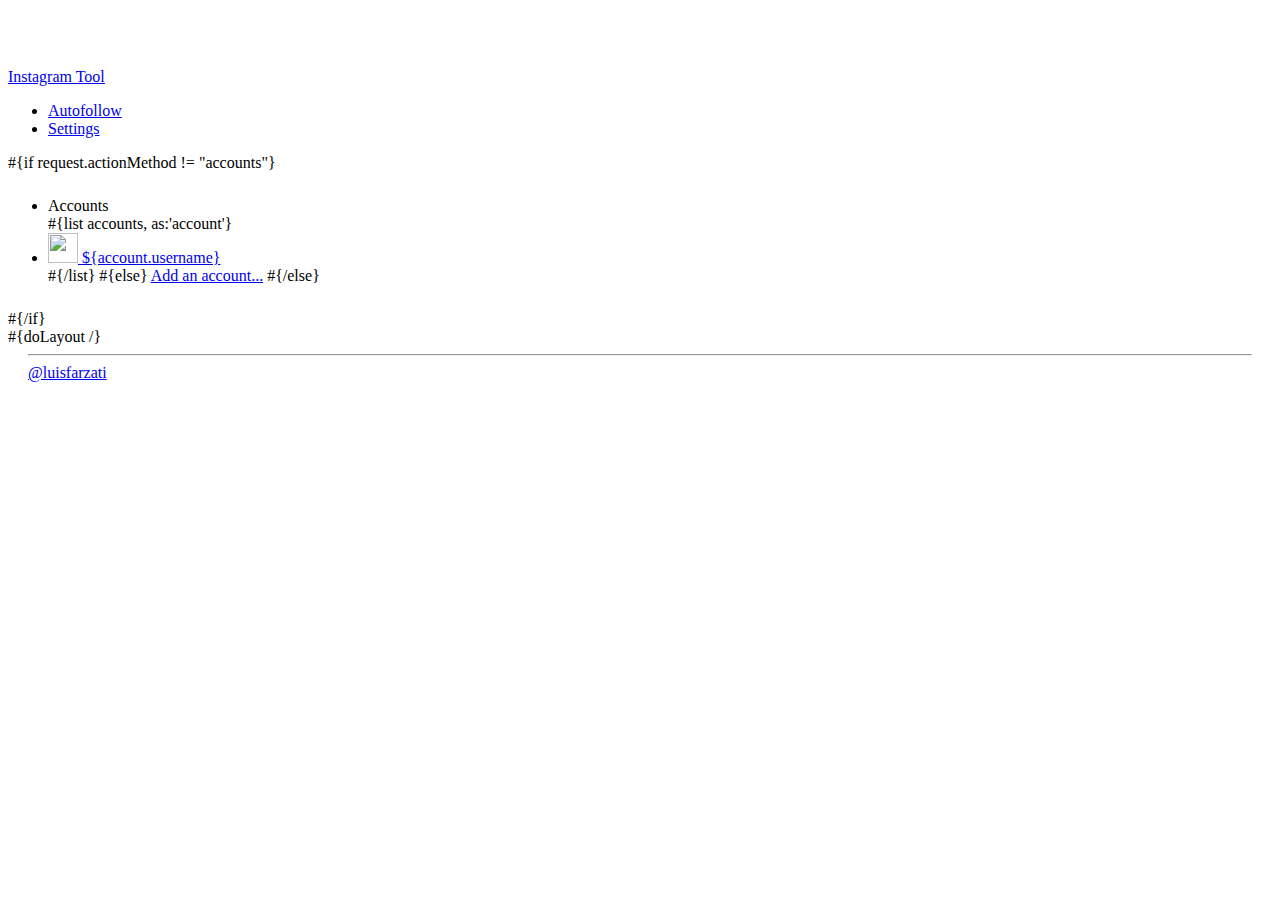
==== app/views/main.html @ 67d50110 "initial version; supports multiple accounts" ====
<!DOCTYPE html>
<html>
<head>
    <title>#{get 'title' /}</title>
    <meta charset="${_response_encoding}">
    <link rel="stylesheet" media="screen" href="@{'/public/bootstrap/css/bootstrap.min.css'}">
    <link rel="shortcut icon" type="image/png" href="@{'/public/images/favicon.png'}">

    <!-- Le HTML5 shim, for IE6-8 support of HTML5 elements -->
    <!--[if lt IE 9]>
      <script src="http://html5shim.googlecode.com/svn/trunk/html5.js"></script>
    <![endif]-->

    <style>
      body {
        padding-top: 60px;
        padding-bottom: 40px;
      }
      .sidebar-nav {
        padding: 9px 0;
      }
      .hero-unit {
      	padding: 20px;
      }
    </style>

    <script src="https://ajax.googleapis.com/ajax/libs/jquery/1.7.2/jquery.min.js"></script>
</head>
<body>
    <div class="navbar navbar-fixed-top">
      <div class="navbar-inner">
        <div class="container-fluid">
          <a class="btn btn-navbar" data-toggle="collapse" data-target=".nav-collapse">
            <span class="icon-bar"></span>
            <span class="icon-bar"></span>
            <span class="icon-bar"></span>
          </a>
          <a class="brand" href="#">Instagram Tool</a>
          <div class="nav-collapse">
            <ul class="nav">
              <li class="${request.actionMethod == "index" ? "active" : ""}"><a href="@{Application.index()}">Autofollow</a></li>
              <li class="${request.actionMethod == "accounts" ? "active" : ""}"><a href="@{Settings.accounts()}">Settings</a></li>
            </ul>
          </div><!--/.nav-collapse -->
        </div>
      </div>
    </div>

    <div class="container-fluid">
		<div class="row-fluid">
		<div class="span2">
			#{if request.actionMethod != "accounts"}
			<div class="well sidebar-nav">
				<ul class="nav nav-list">
					<li class="nav-header">Accounts</li>
					#{list accounts, as:'account'}
					<li>
						<a id="a${account.id}" href="@{Application.index(account.id)}">
							<img src="${account.photo}" style="width:30px;height:30px"> <span>${account.username}</span>
						</a>
					</li>
					#{/list}
					#{else}
						<a href="@{Settings.accounts()}">Add an account...</a>
					#{/else}
		        </ul>
			</div><!--/.well -->
			#{/if}
		</div><!--/span-->
		
		<div class="span${request.actionMethod!="accounts" ? "9" : "6"}">
			<div class="${request.actionMethod!="accounts" ? "hero-unit" : ""}">
		    #{doLayout /}
		    </div>
		</div>
		
		</div><!--/row-->
	</div> <!-- /container -->

	<footer style="padding:0 20px">
		<hr>
		<a href="http://twitter.com/luisfarzati">@luisfarzati</a>
	</footer>
</body>
</html>
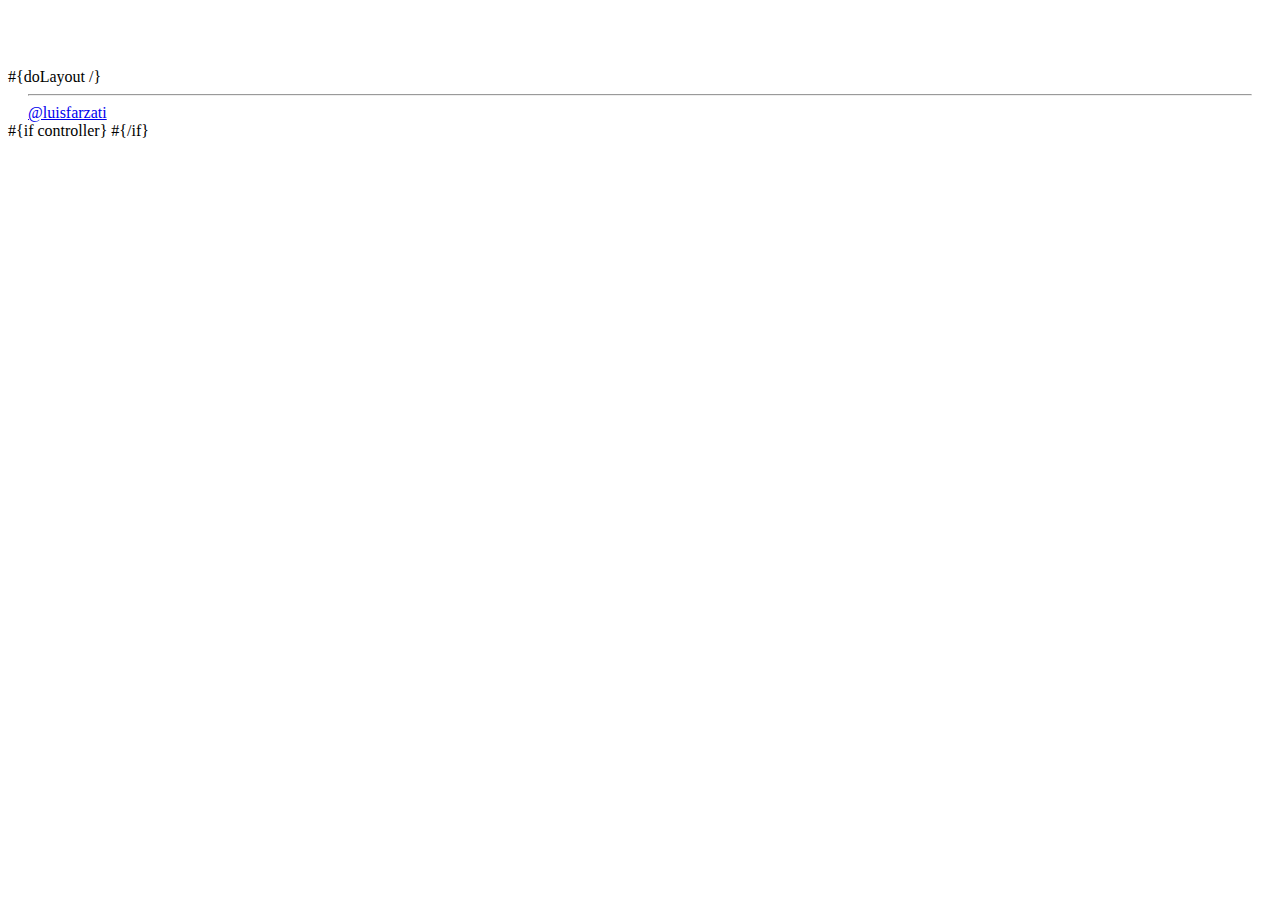
==== commit 02455e8f: "huge refactor; added AngularJS, queuing, UI improvements" ====
--- a/app/views/main.html
+++ b/app/views/main.html
@@ -1,15 +1,15 @@
-<!DOCTYPE html>
-<html>
+<!doctype html>
+<html#{if controller} ng-app="instagram-tool"#{/if}>
 <head>
     <title>#{get 'title' /}</title>
-    <meta charset="${_response_encoding}">
-    <link rel="stylesheet" media="screen" href="@{'/public/bootstrap/css/bootstrap.min.css'}">
-    <link rel="shortcut icon" type="image/png" href="@{'/public/images/favicon.png'}">
+    <meta charset="utf8">
 
     <!-- Le HTML5 shim, for IE6-8 support of HTML5 elements -->
     <!--[if lt IE 9]>
       <script src="http://html5shim.googlecode.com/svn/trunk/html5.js"></script>
     <![endif]-->
+
+    <link rel="stylesheet" media="screen" href="@{'/public/bootstrap/css/bootstrap.min.css'}">
 
     <style>
       body {
@@ -23,63 +23,18 @@
       	padding: 20px;
       }
     </style>
-
-    <script src="https://ajax.googleapis.com/ajax/libs/jquery/1.7.2/jquery.min.js"></script>
 </head>
-<body>
-    <div class="navbar navbar-fixed-top">
-      <div class="navbar-inner">
-        <div class="container-fluid">
-          <a class="btn btn-navbar" data-toggle="collapse" data-target=".nav-collapse">
-            <span class="icon-bar"></span>
-            <span class="icon-bar"></span>
-            <span class="icon-bar"></span>
-          </a>
-          <a class="brand" href="#">Instagram Tool</a>
-          <div class="nav-collapse">
-            <ul class="nav">
-              <li class="${request.actionMethod == "index" ? "active" : ""}"><a href="@{Application.index()}">Autofollow</a></li>
-              <li class="${request.actionMethod == "accounts" ? "active" : ""}"><a href="@{Settings.accounts()}">Settings</a></li>
-            </ul>
-          </div><!--/.nav-collapse -->
-        </div>
-      </div>
-    </div>
-
-    <div class="container-fluid">
-		<div class="row-fluid">
-		<div class="span2">
-			#{if request.actionMethod != "accounts"}
-			<div class="well sidebar-nav">
-				<ul class="nav nav-list">
-					<li class="nav-header">Accounts</li>
-					#{list accounts, as:'account'}
-					<li>
-						<a id="a${account.id}" href="@{Application.index(account.id)}">
-							<img src="${account.photo}" style="width:30px;height:30px"> <span>${account.username}</span>
-						</a>
-					</li>
-					#{/list}
-					#{else}
-						<a href="@{Settings.accounts()}">Add an account...</a>
-					#{/else}
-		        </ul>
-			</div><!--/.well -->
-			#{/if}
-		</div><!--/span-->
-		
-		<div class="span${request.actionMethod!="accounts" ? "9" : "6"}">
-			<div class="${request.actionMethod!="accounts" ? "hero-unit" : ""}">
-		    #{doLayout /}
-		    </div>
-		</div>
-		
-		</div><!--/row-->
-	</div> <!-- /container -->
-
+<body#{if controller} ng-controller="${controller}"#{/if}>
+	#{doLayout /}
 	<footer style="padding:0 20px">
 		<hr>
 		<a href="http://twitter.com/luisfarzati">@luisfarzati</a>
 	</footer>
+
+    <script src="https://ajax.googleapis.com/ajax/libs/jquery/1.7.2/jquery.min.js"></script>
+	#{if controller}
+		<script src="http://code.angularjs.org/angular-1.0.1.min.js"></script>
+		<script>#{get 'controller-script' /}</script>
+	#{/if}
 </body>
-</html>
+</html>